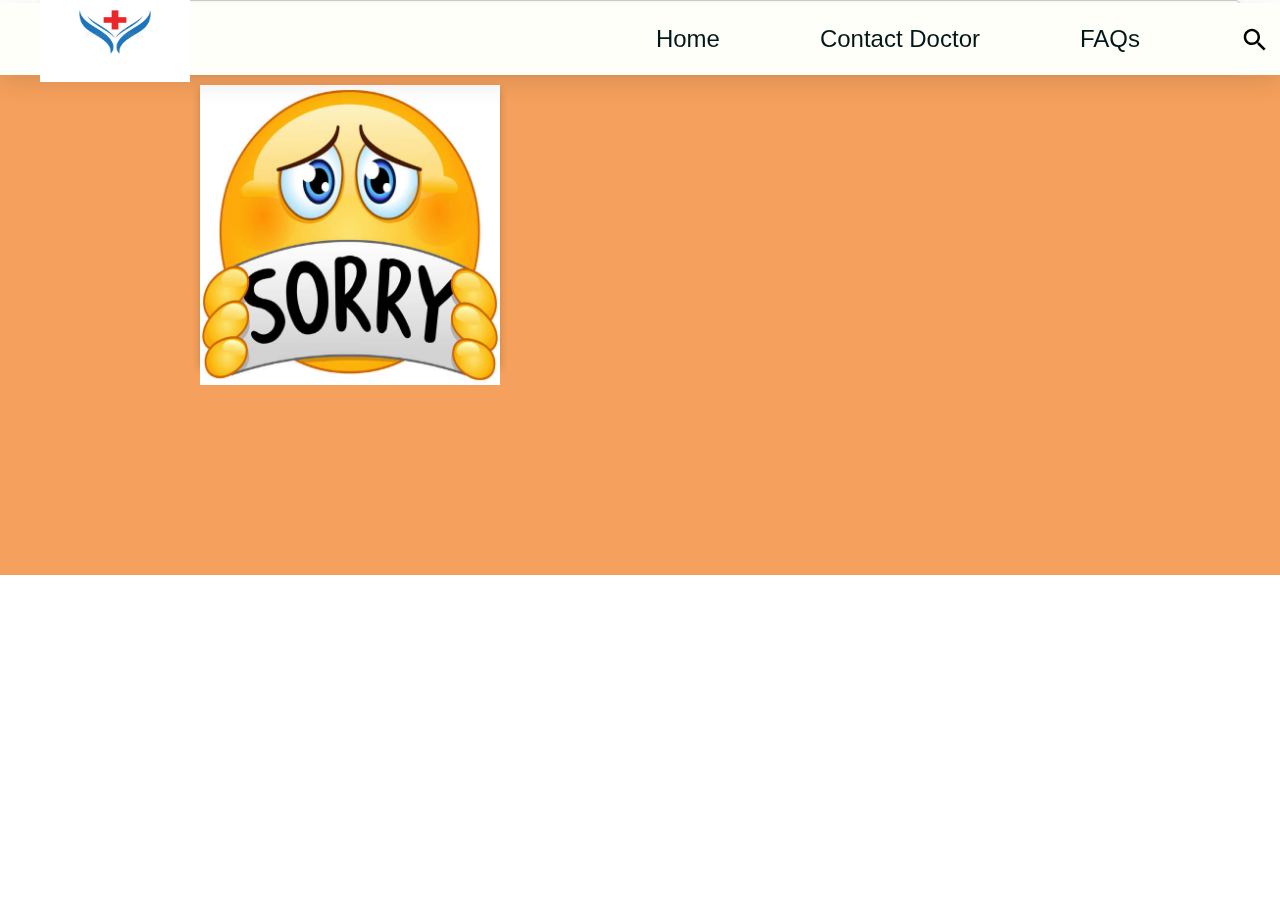
==== buyMedicine.html @ 1a2d0fa5 "first commit" ====
<!DOCTYPE html>
<html lang="en">

<head>
    <meta charset="UTF-8">
    <meta http-equiv="X-UA-Compatible" content="IE=edge">
    <meta name="viewport" content="width=device-width, initial-scale=1.0">
    <title>Dope solutions</title>
    <link rel="stylesheet" href="style.css" />
</head>

<body>
    <div class="search-box">
        <input type="text" placeholder="Search here..." />
    </div>

    <div class="nav-container">
        <div class="wrapper">
            <nav>
                <div class="logo">
                    <img src="images/logo1.jpg" alt="" style="width: 150px; height: 100px" ; />
                </div>

                <ul class="nav-items">
                    <li>
                        <a href="index.html">Home</a>
                    </li>

                    <li>
                        <a href="contactDoctor.html">Contact Doctor</a>
                    </li>

                    <li>
                        <div class="popup" onclick="myFunction()"> <a href="#">FAQs</a>
                            <span class="popuptext" id="myPopup">No  page created for now</span>
                          </div>
                    </li>

                    <li>
                        <a class="nav-btn-container" href="#">
                            <img class="search-btn" src="images/search-icon.svg" alt="" />
                            <img class="close-btn" src="images/close-icon.svg" alt="" />
                        </a>
                    </li>
                </ul>
            </nav>
        </div>
    </div>

    <div class="myForm" style="height: 500px;">
        <div class="flip-card">
            <div class="flip-card-inner">
              <div class="flip-card-front">
                <img src="images/sorry.jpg" alt="Avatar" style="width:300px;height:300px;">
              </div>
              <div class="flip-card-back">
                <h1>Hello Austine...</h1> 
                <p>Buying Medicine will be make available soon..</p> 
                <p>Thank you</p>
              </div>
            </div>
          </div>
    </div>


    <script>
        function myFunction() {
          var popup = document.getElementById("myPopup");
          popup.classList.toggle("show");
        }
        </script>
</body>

</html>
---- style.css ----
* {
  box-sizing: border-box;
  margin: 0;
}

body {
  font-family: "Roboto", sans-serif;
}

.nav-container {
  background: #fffffa;
  box-shadow: 0px 8px 24px rgba(0, 0, 0, 0.1);
  height: 72px;
  margin-top: -65px;
  z-index: 500;
  position: relative;
}

.wrapper {
  width: 1200px;
  margin: 0 auto;
}

nav {
  display: flex;
  align-items: center;
  justify-content: space-between;
  height: 72px;
}

nav ul {
  display: flex;
}

nav .logo {
  font-family: "Poppins", sans-serif;
  font-style: normal;
  font-weight: 800;
  font-size: 64px;
  color: #021718;
}

.nav-items li {
  list-style: none;
  margin-right: 100px;
}

.nav-items li:nth-last-of-type(1) {
  margin: 0;
}

.nav-items li a {
  color: #021718;
  font-size: 24px;
  font-family: "Poppins", sans-serif;
  text-decoration: none;
}

.header-container {
  background: #f5a05c url("images/bg-shape.svg");
  background-repeat: no-repeat;
  background-position: right;
  background-size: contain;
  height: calc(100vh - 72px);
  display: flex;
  align-items: center;
}

header {
  display: flex;
  align-items: center;
  justify-content: space-between;
}

header h1 {
  font-weight: 900;
  font-size: 64px;
  line-height: 75px;
  color: #021718;
  margin-bottom: 24px;
}

header p {
  font-size: 24px;
  line-height: 42px;
  color: #021718;
  width: 418px;
  margin-bottom: 48px;
}

header a {
  color: #fffffa;
  font-size: 24px;
  text-decoration: none;
  background: #01847f;
  border-radius: 8px;
  padding: 12px 48px;
  display: inline-block;
  transition: 300ms;
}

header a:hover {
  transform: translateY(-8px);
}

.social-icons {
  display: flex;
  align-items: center;
}

.social-icons a {
  margin: 0 24px;
}

.social-icons a:nth-of-type(1) {
  margin-left: 0;
}

header .hero-image {
  position: relative;
}

header .hero-image img {
  transition: 300ms;
  position: relative;
  z-index: 100;
}

header .hero-image img:hover {
  transform: rotate(-6deg);
}

header .hero-image .photo-bg {
  position: absolute;
  width: 500px;
  height: 500px;
  left: 45px;
  top: 24px;
  background: #44a1a0;
  transform: rotate(-6deg);
}

.search-box {
  width: 1200px;
  margin: 0 auto;
  text-align: right;
  position: relative;
  top: 0;
  z-index: 101;
  transition: 300ms;
}

.search-box.active {
  top: 72px;
}

.search-box input {
  background: #fffffa;
  box-shadow: 0px 4px 8px rgba(0, 0, 0, 0.15);
  border-radius: 0px 0px 8px 8px;
  font-size: 24px;
  line-height: 42px;
  border: 0;
  padding: 12px 48px;
}

.search-box input::placeholder {
  color: #b3b3b3;
}

.nav-btn-container {
  display: flex;
  position: relative;
}

.nav-btn-container img {
  position: absolute;
}

.nav-btn-container .close-btn {
  opacity: 0;
  pointer-events: none;
  transform: translateY(-8px);
  transition: 300ms;
}

.nav-btn-container .search-btn {
  pointer-events: auto;
  transition: 300ms;
}

.nav-btn-container.active .search-btn {
  opacity: 0;
  pointer-events: none;
  transform: translateY(-8px);
}

.nav-btn-container.active .close-btn {
  opacity: 1;
  pointer-events: auto;
  transform: translateY(0);
}

.myForm {
  background-color: #f5a05c;
}

input[type=text], select, textarea {
  width: 100%;
  padding: 12px;
  border: 1px solid #ccc;
  border-radius: 4px;
  resize: vertical;
}

label {
  padding: 12px 12px 12px 0;
  display: inline-block;
  transform: translateX(200px);
}

input[type=submit] {
  background-color: #4CAF50;
  color: white;
  padding: 12px 20px;
  border: none;
  border-radius: 4px;
  cursor: pointer;
  transform: translateX(620px);
}

input[type=submit]:hover {
  background-color: #45a049;
}

.container {
  border-radius: 5px;
  background-color: #f2f2f2;
  padding: 20px;
}

.col-25 {
  float: left;
  width: 25%;
  margin-top: 6px;
}

.col-75 {
  float: left;
  width: 50%;
  margin-top: 6px;
}

.row:after {
  content: "";
  display: table;
  clear: both;
}

.flip-card {
  background-color: transparent;
  width: 300px;
  height: 300px;
  perspective: 1000px;
  padding: 10px 0 10px 0;
  transform: translate(200px);
}

.flip-card-inner {
  position: relative;
  width: 100%;
  height: 100%;
  text-align: center;
  transition: transform 0.6s;
  transform-style: preserve-3d;
  box-shadow: 0 4px 8px 0 rgba(0, 0, 0, 0.2);
}

.flip-card:hover .flip-card-inner {
  transform: rotateY(180deg);
}

.flip-card-front, .flip-card-back {
  position: absolute;
  width: 100%;
  height: 100%;
  -webkit-backface-visibility: hidden;
  backface-visibility: hidden;
}

.flip-card-front {
  background-color: #bbb;
  color: black;
}

.flip-card-back {
  background-color: #2980b9;
  color: white;
  transform: rotateY(180deg);
}

/* popup */
.popup {
  position: relative;
  display: inline-block;
  cursor: pointer;
  -webkit-user-select: none;
  -moz-user-select: none;
  -ms-user-select: none;
  user-select: none;
}

/* The actual popup */
.popup .popuptext {
  visibility: hidden;
  width: 160px;
  background-color: #555;
  color: #fff;
  text-align: center;
  border-radius: 6px;
  padding: 8px 0;
  position: absolute;
  z-index: 1;
  bottom: 25%;
  left: 50%;
  margin-left: -80px;
}

/* Popup arrow */
.popup .popuptext::after {
  content: "";
  position: absolute;
  top: 100%;
  left: 50%;
  margin-left: -5px;
  border-width: 5px;
  border-style: solid;
  border-color: #555 transparent transparent transparent;
}

/* Toggle this class - hide and show the popup */
.popup .show {
  visibility: visible;
  -webkit-animation: fadeIn 1s;
  animation: fadeIn 1s;
}
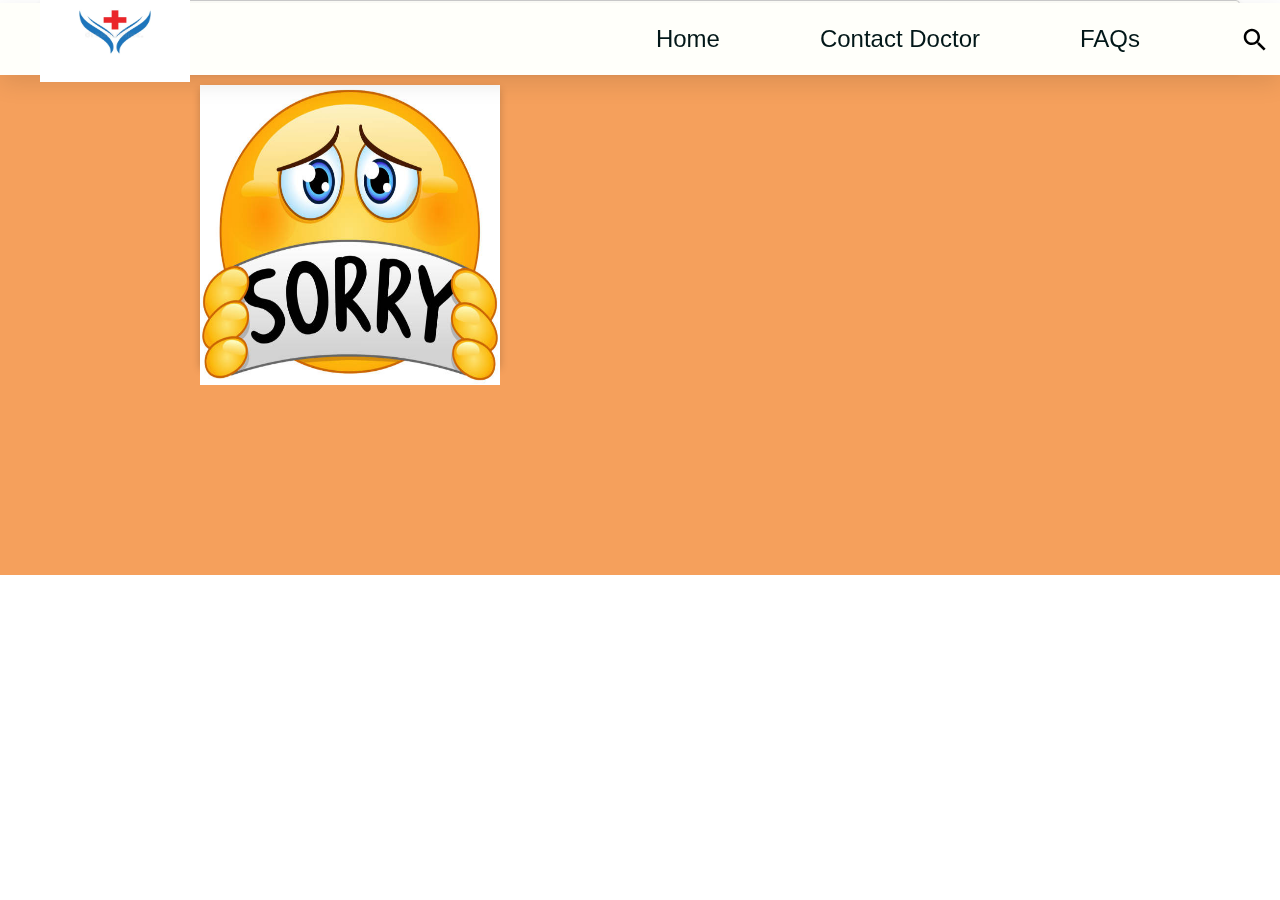
==== commit 21f2e889: "second commit" ====
--- a/buyMedicine.html
+++ b/buyMedicine.html
@@ -32,7 +32,7 @@
 
                     <li>
                         <div class="popup" onclick="myFunction()"> <a href="#">FAQs</a>
-                            <span class="popuptext" id="myPopup">No  page created for now</span>
+                            <span class="popuptext" id="myPopup">No page created for now</span>
                           </div>
                     </li>
 
